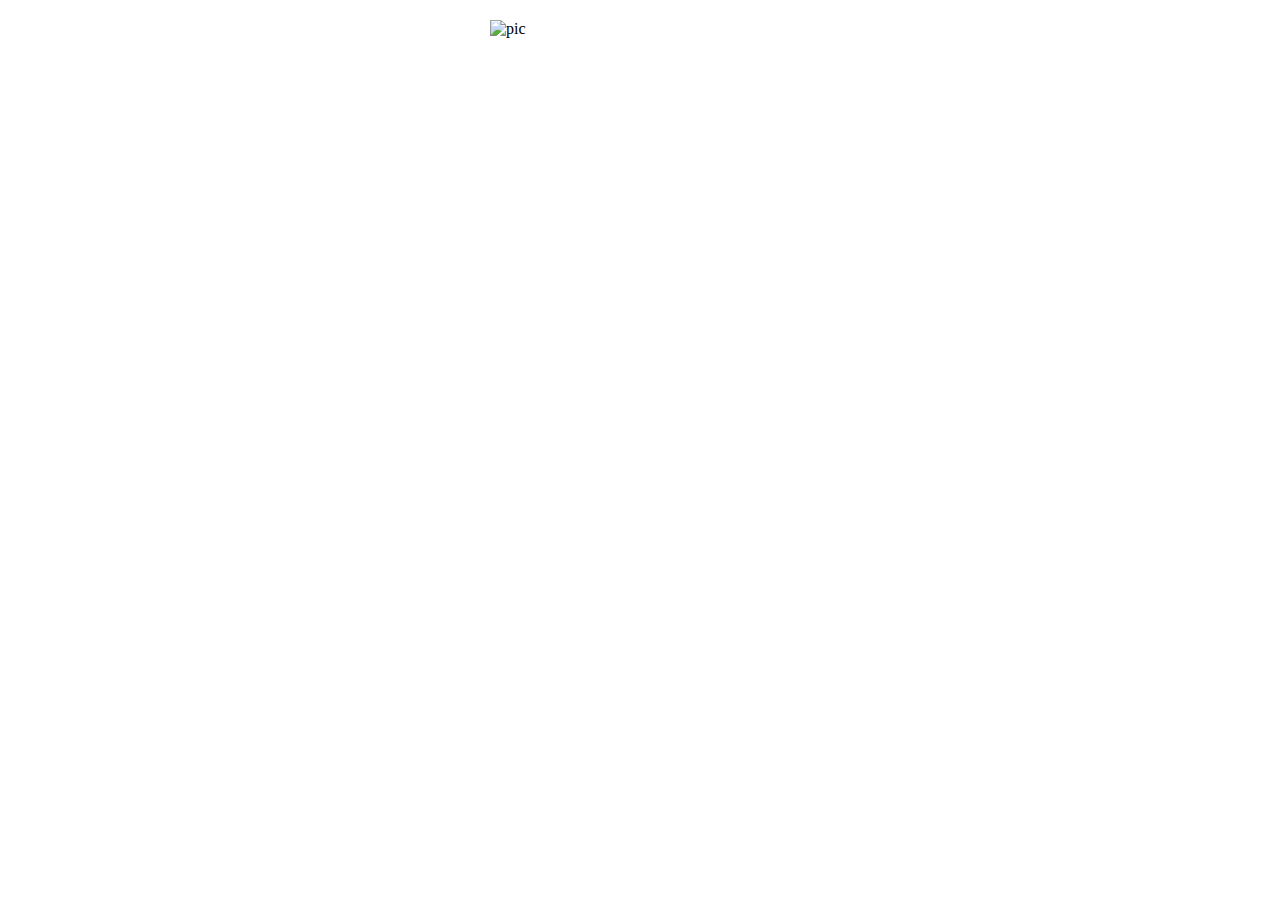
==== slides/index.html @ 53ab3c6a "第一次提交" ====
<!DOCTYPE html>
<html lang="zh-Hans">
<head>
    <meta charset="UTF-8">
    <meta name="viewport" content="width=device-width, initial-scale=1.0">
    <meta http-equiv="X-UA-Compatible" content="ie=edge">
    <link rel="stylesheet" href="./style.css">
    <script src="./jquery.js"></script>
    <title>无缝轮播</title>
</head>
<body>
    <div class="window">
        <div class="images">
            <img src="https://timgsa.baidu.com/timg?image&quality=80&size=b9999_10000&sec=1570178088761&di=55b9fe330142674e91076136a6e08a93&imgtype=0&src=http%3A%2F%2Fn.sinaimg.cn%2Fsinacn22%2F451%2Fw640h611%2F20180315%2F5cb5-fyshfup9690312.jpg" width=300 height=200 alt="pic">
            <img src="https://timgsa.baidu.com/timg?image&quality=80&size=b9999_10000&sec=1570178122371&di=b75b16a8a9fbb1545cc6bbc2ea6c6f5f&imgtype=0&src=http%3A%2F%2Fe.hiphotos.baidu.com%2Fimage%2Fpic%2Fitem%2Fc8177f3e6709c93dac38e31a953df8dcd0005411.jpg" width=300 height=200 alt="pic">
            <img src="https://timgsa.baidu.com/timg?image&quality=80&size=b9999_10000&sec=1570178139254&di=43ebb4d0f238fc781a88d59f9bc7bd98&imgtype=0&src=http%3A%2F%2Fcdnq.duitang.com%2Fuploads%2Fitem%2F201504%2F21%2F20150421H1523_WhTd2.jpeg" width=300 height=200 alt="pic">
        </div>
    </div>




    <script src="./main.js"></script>    
</body>

</html>
---- slides/style.css ----
*{margin: 0;padding: 0;}
*{box-sizing: border-box;}

.window{
    width:300px;
    height: 200px;
    margin: 20px auto;
    overflow: hidden;
}

.images{
    position: relative;
}

.images>img{
    width: 100%;
    transition: all 2s;
    position: absolute;
    top:0;
}


/*以下为轮播样式*/
.images>img.current{
    left:0;
    transform: translateX(0);
    z-index:1;
    opacity: 1;
}
.images>img.leave{
    transform: translateX(-100%);
    z-index:1;
    opacity: 0.5;
}
.images>img.enter{
    transform: translateX(100%);
}
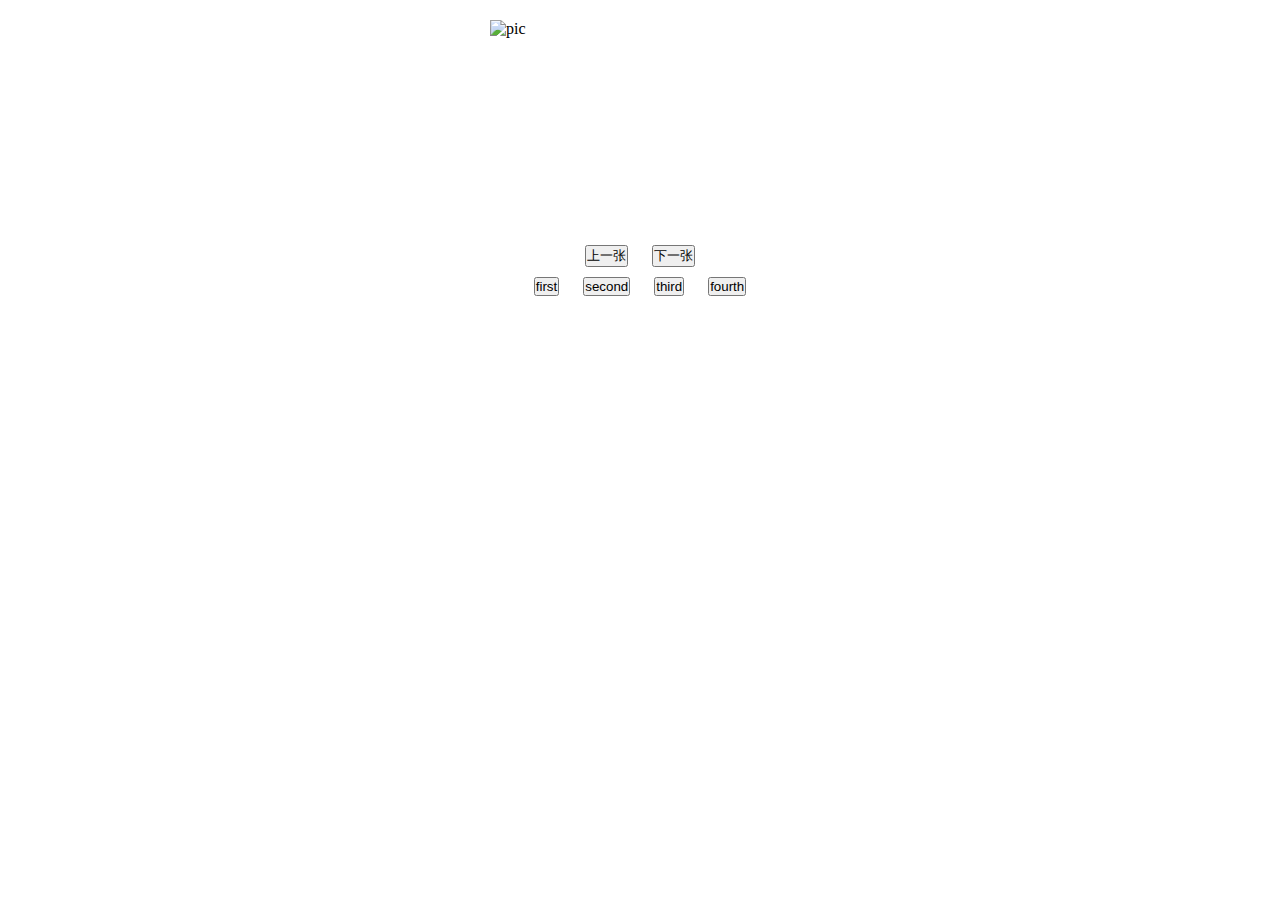
==== commit 34005b43: "重做修复bug" ====
--- a/slides/index.html
+++ b/slides/index.html
@@ -9,17 +9,26 @@
     <title>无缝轮播</title>
 </head>
 <body>
-    <div class="window">
-        <div class="images">
-            <img src="https://timgsa.baidu.com/timg?image&quality=80&size=b9999_10000&sec=1570178088761&di=55b9fe330142674e91076136a6e08a93&imgtype=0&src=http%3A%2F%2Fn.sinaimg.cn%2Fsinacn22%2F451%2Fw640h611%2F20180315%2F5cb5-fyshfup9690312.jpg" width=300 height=200 alt="pic">
-            <img src="https://timgsa.baidu.com/timg?image&quality=80&size=b9999_10000&sec=1570178122371&di=b75b16a8a9fbb1545cc6bbc2ea6c6f5f&imgtype=0&src=http%3A%2F%2Fe.hiphotos.baidu.com%2Fimage%2Fpic%2Fitem%2Fc8177f3e6709c93dac38e31a953df8dcd0005411.jpg" width=300 height=200 alt="pic">
-            <img src="https://timgsa.baidu.com/timg?image&quality=80&size=b9999_10000&sec=1570178139254&di=43ebb4d0f238fc781a88d59f9bc7bd98&imgtype=0&src=http%3A%2F%2Fcdnq.duitang.com%2Fuploads%2Fitem%2F201504%2F21%2F20150421H1523_WhTd2.jpeg" width=300 height=200 alt="pic">
+    <div class="container">
+        <div class="window">
+            <div id="slides" class="images">
+                <img src="https://timgsa.baidu.com/timg?image&quality=80&size=b9999_10000&sec=1570178088761&di=55b9fe330142674e91076136a6e08a93&imgtype=0&src=http%3A%2F%2Fn.sinaimg.cn%2Fsinacn22%2F451%2Fw640h611%2F20180315%2F5cb5-fyshfup9690312.jpg" width=300 height=200 alt="pic">
+                <img src="https://timgsa.baidu.com/timg?image&quality=80&size=b9999_10000&sec=1570178122371&di=b75b16a8a9fbb1545cc6bbc2ea6c6f5f&imgtype=0&src=http%3A%2F%2Fe.hiphotos.baidu.com%2Fimage%2Fpic%2Fitem%2Fc8177f3e6709c93dac38e31a953df8dcd0005411.jpg" width=300 height=200 alt="pic">
+                <img src="https://timgsa.baidu.com/timg?image&quality=80&size=b9999_10000&sec=1570178139254&di=43ebb4d0f238fc781a88d59f9bc7bd98&imgtype=0&src=http%3A%2F%2Fcdnq.duitang.com%2Fuploads%2Fitem%2F201504%2F21%2F20150421H1523_WhTd2.jpeg" width=300 height=200 alt="pic">
+                <img src="https://timgsa.baidu.com/timg?image&quality=80&size=b9999_10000&sec=1570210537840&di=8c88d2ae3efdc899c42b591c26866d88&imgtype=0&src=http%3A%2F%2Fbxcontent.test.upcdn.net%2Fe6ba93c0c2687441896e883df0fede1e.jpg" width=300 height=200 alt="pic">
+            </div>
+        </div>
+        <div id="controls">
+            <button id="previous">上一张</button>
+            <button id="next">下一张</button>
+        </div>
+        <div id="buttonWrapper">
+            <button>first</button>
+            <button>second</button>
+            <button>third</button>
+            <button>fourth</button>
         </div>
     </div>
-
-
-
-
     <script src="./main.js"></script>    
 </body>
 
--- a/slides/style.css
+++ b/slides/style.css
@@ -1,37 +1,26 @@
 *{margin: 0;padding: 0;}
 *{box-sizing: border-box;}
-
 .window{
     width:300px;
     height: 200px;
     margin: 20px auto;
     overflow: hidden;
 }
-
 .images{
-    position: relative;
+    display: flex;
+    transition: all 0.5s;
+}
+.images>img{
+    width: 100%;
+    transition: all 1s;
+    top:0;
+}
+#controls,#buttonWrapper{
+    text-align: center;
+    padding: 5px;
+}
+#controls>button,#buttonWrapper>button{
+    margin: 0 10px;
+    
 }
 
-.images>img{
-    width: 100%;
-    transition: all 2s;
-    position: absolute;
-    top:0;
-}
-
-
-/*以下为轮播样式*/
-.images>img.current{
-    left:0;
-    transform: translateX(0);
-    z-index:1;
-    opacity: 1;
-}
-.images>img.leave{
-    transform: translateX(-100%);
-    z-index:1;
-    opacity: 0.5;
-}
-.images>img.enter{
-    transform: translateX(100%);
-}